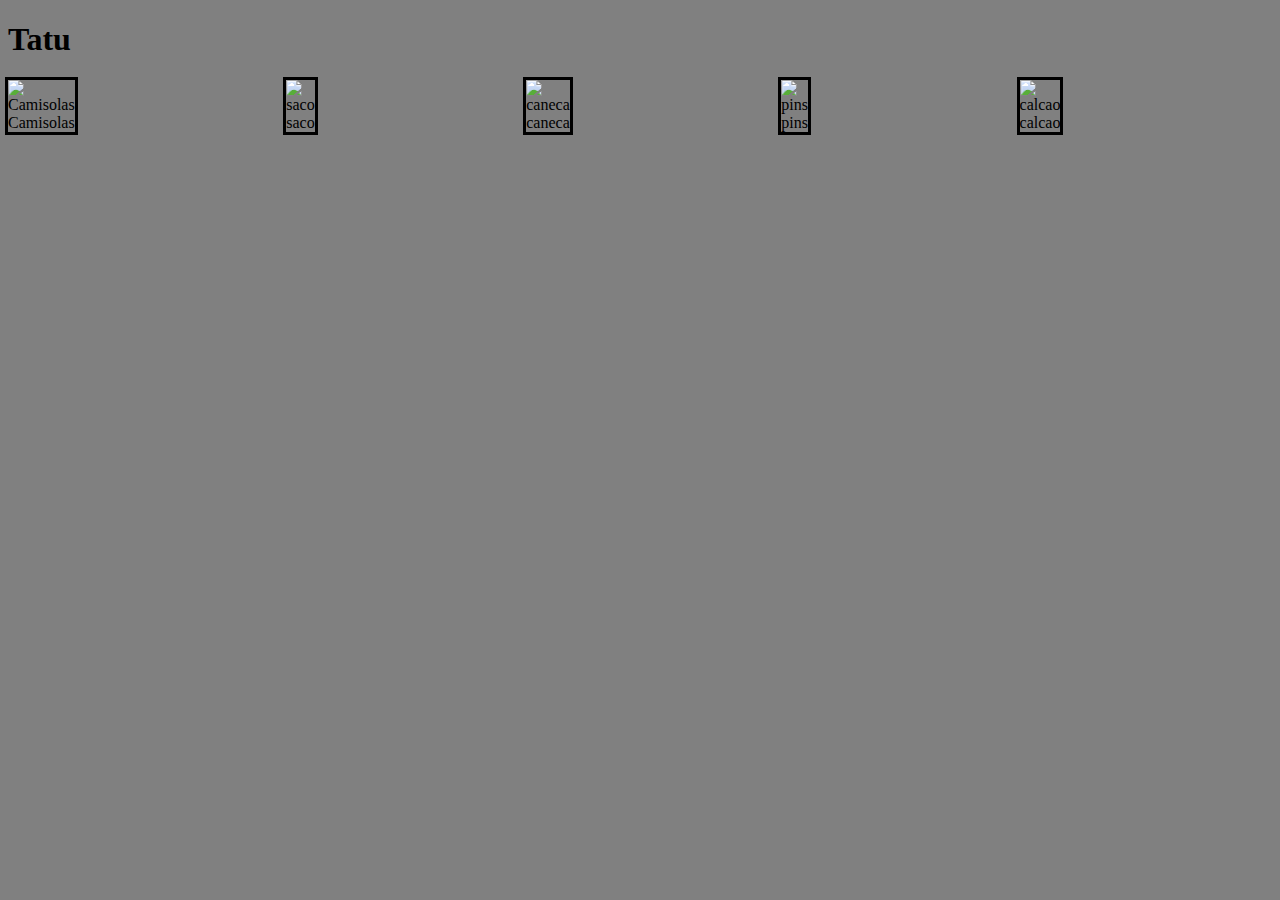
==== index.html @ 87a81ccb "first commit" ====
<!DOCTYPE html>
<html lang="en">
<head>
    <meta charset="UTF-8">
    <meta name="viewport" content="width=device-width, initial-scale=1.0">
    <link rel="stylesheet" href="main.css">
    <title>Tatu</title>
</head>
<body>
    <h1>Tatu</h1>
    <div class="container produtos">
        <div class="produto camisola"><img src="https://placehold.co/250" alt="Camisolas">Camisolas</div>
        <div class="produto caneca"><img src="https://placehold.co/250" alt="caneca">caneca</div>
        <div class="produto saco"><img src="https://placehold.co/250" alt="saco">saco</div>
        <div class="produto pins"><img src="https://placehold.co/250" alt="pins">pins</div>
        <div class="produto calcao"><img src="https://placehold.co/250" alt="calcao">calcao</div>
    </div>
</body>
</html>
---- main.css ----
body{
    background-color: gray;
}

.container{
    display: grid;
    grid-template-areas: "camisola caneca saco pins calcao";
    grid-template-columns: auto auto auto auto auto;
    /*gap: 25px 25px;*/
}

.produto{
    width: min-content;
    outline: 3px solid black;
}

.camisola{
    grid-column: 1;
    grid-row: 1;
}

.caneca{
    grid-column: 2;
    grid-row: 1;
}

.caneca{
    grid-column: 3;
    grid-row: 1;
}
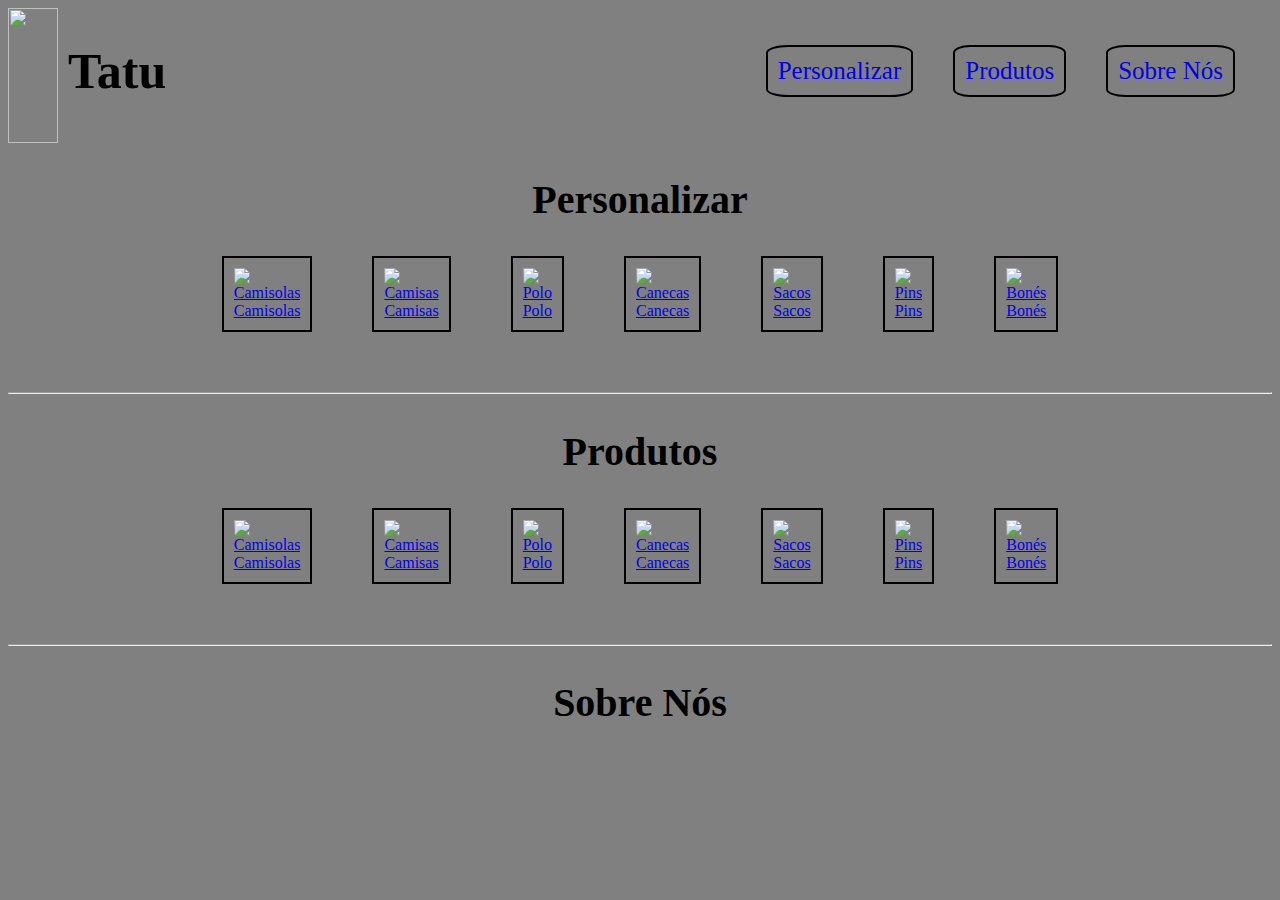
==== commit 3450b60c: "a" ====
--- a/index.html
+++ b/index.html
@@ -7,13 +7,43 @@
     <title>Tatu</title>
 </head>
 <body>
-    <h1>Tatu</h1>
-    <div class="container produtos">
-        <div class="produto camisola"><img src="https://placehold.co/250" alt="Camisolas">Camisolas</div>
-        <div class="produto caneca"><img src="https://placehold.co/250" alt="caneca">caneca</div>
-        <div class="produto saco"><img src="https://placehold.co/250" alt="saco">saco</div>
-        <div class="produto pins"><img src="https://placehold.co/250" alt="pins">pins</div>
-        <div class="produto calcao"><img src="https://placehold.co/250" alt="calcao">calcao</div>
+    <div class="header">
+        <img class="logo" src="https://raw.githubusercontent.com/StanVard0202/tato/refs/heads/main/logo_tatu_png.png">
+        <h1>Tatu</h1>
+        <div class="btns">
+            <a class="scroll" href="#personalizar">Personalizar</a>
+            <a class="scroll" href="#produtos">Produtos</a>
+            <a class="scroll" href="#sobre">Sobre Nós</a>
+        </div>
+    </div>
+    <div id="personalizar" class="big-container">
+        <h2>Personalizar</h2>
+        <div class="container personalizar">
+            <div class="item camisola"><a href="camisolas"><img src="https://placehold.co/250" alt="Camisolas">Camisolas</a></div>
+            <div class="item camisa"><a href="camisa"><img src="https://placehold.co/250" alt="Camisas">Camisas</a></div>
+            <div class="item polo"><a href="polo"><img src="https://placehold.co/250" alt="Polo">Polo</a></div>
+            <div class="item caneca"><a href="caneca"><img src="https://placehold.co/250" alt="Canecas">Canecas</a></div>
+            <div class="item saco"><a href="saco"><img src="https://placehold.co/250" alt="Sacos">Sacos</a></div>
+            <div class="item pins"><a href="pins"><img src="https://placehold.co/250" alt="Pins">Pins</a></div>
+            <div class="item bones"><a href="bones"><img src="https://placehold.co/250" alt="Bonés">Bonés</a></div>
+        </div>
+    </div>
+    <hr>
+    <div id="produtos" class="big-container">
+        <h2>Produtos</h2>
+        <div class="container produtos">
+            <div class="item camisola"><a href="camisolas"><img src="https://placehold.co/250" alt="Camisolas">Camisolas</a></div>
+            <div class="item camisa"><a href="camisa"><img src="https://placehold.co/250" alt="Camisas">Camisas</a></div>
+            <div class="item polo"><a href="polo"><img src="https://placehold.co/250" alt="Polo">Polo</a></div>
+            <div class="item caneca"><a href="caneca"><img src="https://placehold.co/250" alt="Canecas">Canecas</a></div>
+            <div class="item saco"><a href="saco"><img src="https://placehold.co/250" alt="Sacos">Sacos</a></div>
+            <div class="item pins"><a href="pins"><img src="https://placehold.co/250" alt="Pins">Pins</a></div>
+            <div class="item bones"><a href="bones"><img src="https://placehold.co/250" alt="Bonés">Bonés</a></div>
+        </div>
+    </div>
+    <hr>
+    <div id="sobre" class="big-container">
+        <h2>Sobre Nós</h2>
     </div>
 </body>
 </html>--- a/main.css
+++ b/main.css
@@ -1,30 +1,80 @@
-body{
-    background-color: gray;
+:root{
+    --border-color: black
 }
 
-.container{
-    display: grid;
-    grid-template-areas: "camisola caneca saco pins calcao";
-    grid-template-columns: auto auto auto auto auto;
-    /*gap: 25px 25px;*/
+html {
+    margin:none;
+    padding: none;
+    scroll-behavior: smooth;
 }
 
-.produto{
-    width: min-content;
-    outline: 3px solid black;
+body{
+    background-color: grey;
+    
 }
 
-.camisola{
-    grid-column: 1;
-    grid-row: 1;
+img.logo{
+    width: 50px;
+    height: 135px;
+    object-fit: contain;
+    margin: 0px;
+    margin-right: 10px;
 }
 
-.caneca{
-    grid-column: 2;
-    grid-row: 1;
+
+.header{
+    height: min-content;
+    display: flex;
 }
 
-.caneca{
-    grid-column: 3;
-    grid-row: 1;
+.btns{
+    font-size: 25px;
+    position: absolute;
+    right: 1em;
+    top: 1em;
+    display: flex;
+    grid-template-columns: auto auto;
+    grid-template-rows: auto;
+    justify-self: center;
+    width: max-content;
+}
+
+.btns > a{
+    padding: 10px;
+    border: 2px solid var(--border-color);
+    border-radius: 15%;
+    margin: 20px;
+}
+
+h1{
+    font-size: 50px;
+}
+
+a.scroll{
+    text-decoration: none;
+}
+
+
+h2{
+    font-size: 40px;
+    text-align: center;
+}
+
+div.big-container{
+    margin-bottom: 30px;
+}
+
+
+.container{
+    display: flex;
+    flex-wrap: wrap;
+    justify-content: center;
+}
+
+.item{
+    width: min-content;
+    padding: 10px;
+    margin: 30px;
+    margin-top: 0px;
+    border: 2px solid var(--border-color);
 }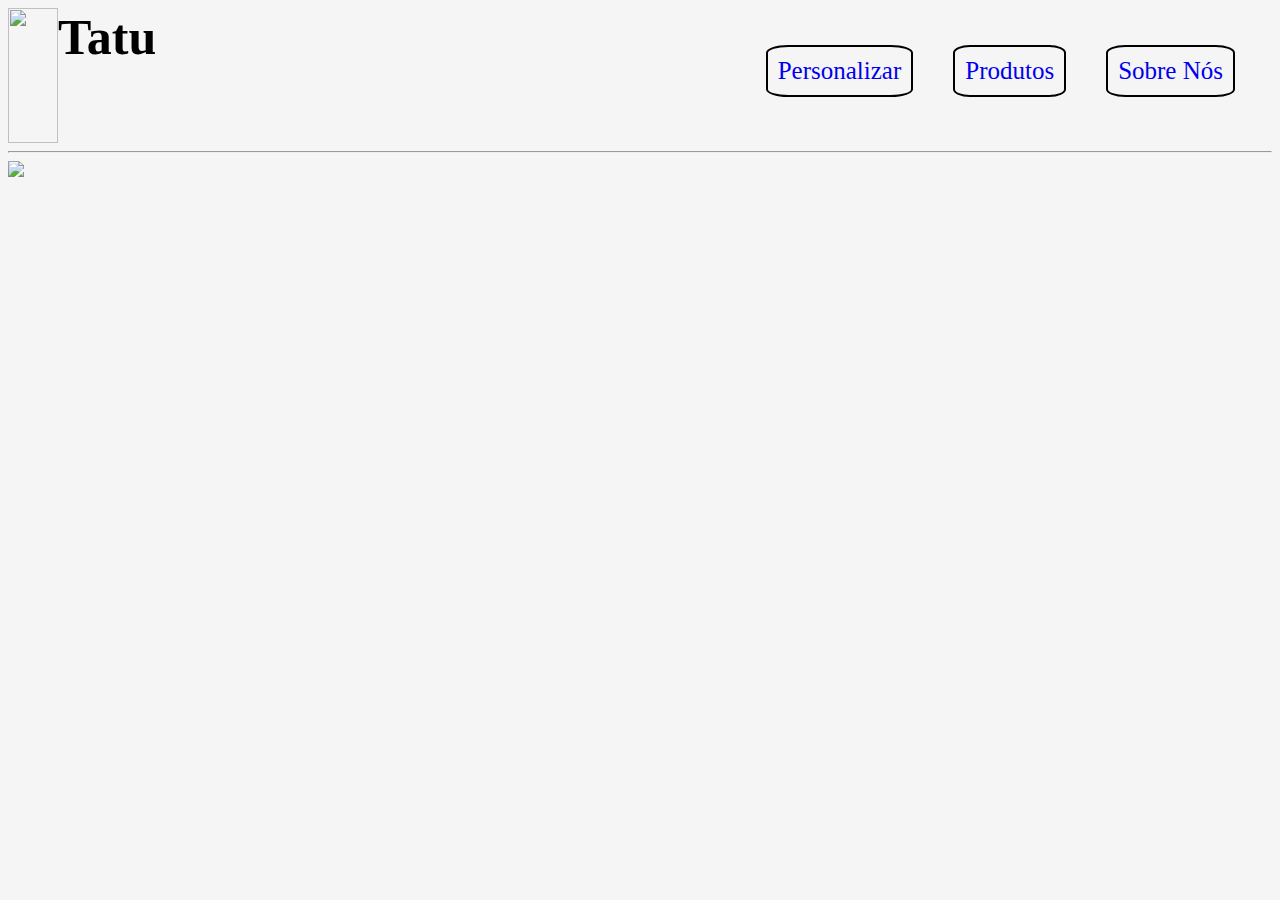
==== commit d70a2ea0: "aa" ====
--- a/index.html
+++ b/index.html
@@ -11,39 +11,13 @@
         <img class="logo" src="https://raw.githubusercontent.com/StanVard0202/tato/refs/heads/main/logo_tatu_png.png">
         <h1>Tatu</h1>
         <div class="btns">
-            <a class="scroll" href="#personalizar">Personalizar</a>
-            <a class="scroll" href="#produtos">Produtos</a>
-            <a class="scroll" href="#sobre">Sobre Nós</a>
-        </div>
-    </div>
-    <div id="personalizar" class="big-container">
-        <h2>Personalizar</h2>
-        <div class="container personalizar">
-            <div class="item camisola"><a href="camisolas"><img src="https://placehold.co/250" alt="Camisolas">Camisolas</a></div>
-            <div class="item camisa"><a href="camisa"><img src="https://placehold.co/250" alt="Camisas">Camisas</a></div>
-            <div class="item polo"><a href="polo"><img src="https://placehold.co/250" alt="Polo">Polo</a></div>
-            <div class="item caneca"><a href="caneca"><img src="https://placehold.co/250" alt="Canecas">Canecas</a></div>
-            <div class="item saco"><a href="saco"><img src="https://placehold.co/250" alt="Sacos">Sacos</a></div>
-            <div class="item pins"><a href="pins"><img src="https://placehold.co/250" alt="Pins">Pins</a></div>
-            <div class="item bones"><a href="bones"><img src="https://placehold.co/250" alt="Bonés">Bonés</a></div>
+            <a class="scroll" href="./personalizar.html">Personalizar</a>
+            <a class="scroll" href="./produtos.html">Produtos</a>
+            <a class="scroll" href="./sobre.html">Sobre Nós</a>
         </div>
     </div>
     <hr>
-    <div id="produtos" class="big-container">
-        <h2>Produtos</h2>
-        <div class="container produtos">
-            <div class="item camisola"><a href="camisolas"><img src="https://placehold.co/250" alt="Camisolas">Camisolas</a></div>
-            <div class="item camisa"><a href="camisa"><img src="https://placehold.co/250" alt="Camisas">Camisas</a></div>
-            <div class="item polo"><a href="polo"><img src="https://placehold.co/250" alt="Polo">Polo</a></div>
-            <div class="item caneca"><a href="caneca"><img src="https://placehold.co/250" alt="Canecas">Canecas</a></div>
-            <div class="item saco"><a href="saco"><img src="https://placehold.co/250" alt="Sacos">Sacos</a></div>
-            <div class="item pins"><a href="pins"><img src="https://placehold.co/250" alt="Pins">Pins</a></div>
-            <div class="item bones"><a href="bones"><img src="https://placehold.co/250" alt="Bonés">Bonés</a></div>
-        </div>
-    </div>
-    <hr>
-    <div id="sobre" class="big-container">
-        <h2>Sobre Nós</h2>
-    </div>
+    <img class="jorje" src="https://raw.githubusercontent.com/StanVard0202/tato/refs/heads/main/Home_page_banner_1.webp">
+
 </body>
 </html>--- a/main.css
+++ b/main.css
@@ -9,8 +9,8 @@
 }
 
 body{
-    background-color: grey;
-    
+    background-color: whitesmoke;
+    overflow-x: hidden; 
 }
 
 img.logo{
@@ -18,7 +18,12 @@
     height: 135px;
     object-fit: contain;
     margin: 0px;
-    margin-right: 10px;
+}
+
+img.jorje{
+    width: 100vw;
+    margin: none;
+    padding: none;
 }
 
 
@@ -48,6 +53,7 @@
 
 h1{
     font-size: 50px;
+    margin: 0%;
 }
 
 a.scroll{
